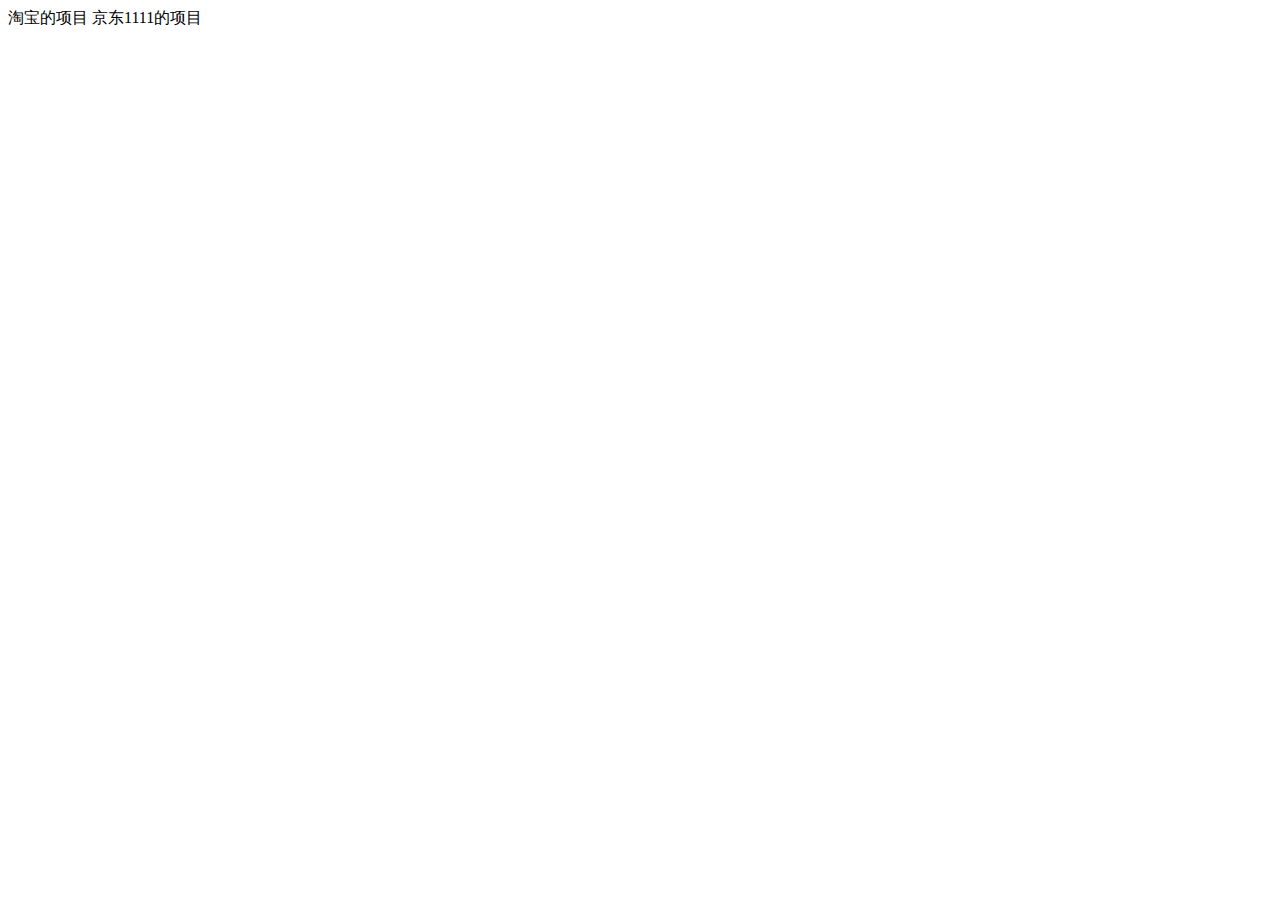
==== index.html @ 1e4019e2 "修改了index.html" ====
<!DOCTYPE html>
<html lang="en">
<head>
    <meta charset="UTF-8">
    <meta name="viewport" content="width=device-width, initial-scale=1.0">
    <meta http-equiv="X-UA-Compatible" content="ie=edge">
    <title>Document</title>
</head>
<body>
    淘宝的项目
    京东1111的项目
    
</body>
</html>
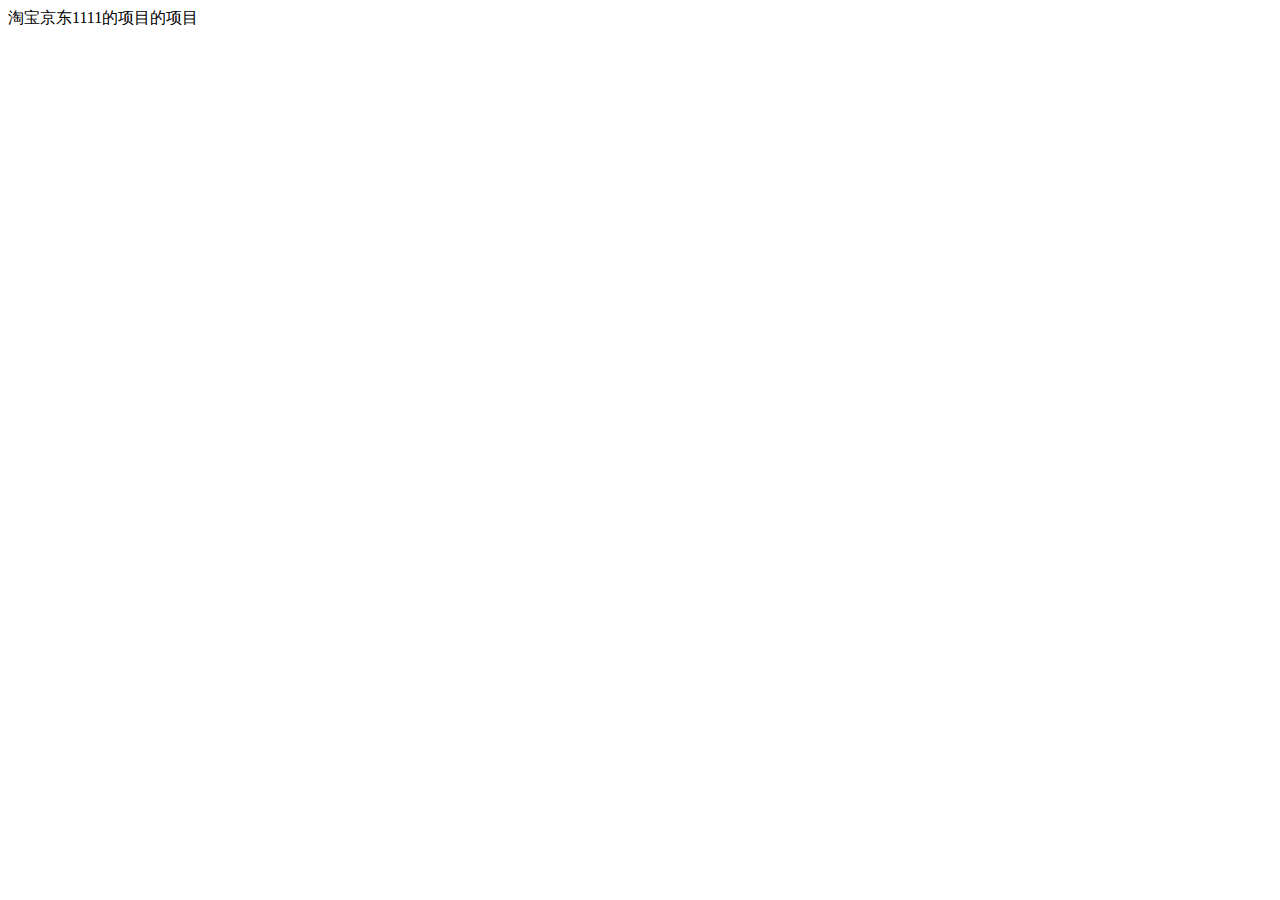
==== commit bbb4a6fa: "修改了index.html" ====
--- a/index.html
+++ b/index.html
@@ -7,8 +7,6 @@
     <title>Document</title>
 </head>
 <body>
-    淘宝的项目
-    京东1111的项目
-    
+    淘宝京东1111的项目的项目
 </body>
 </html>
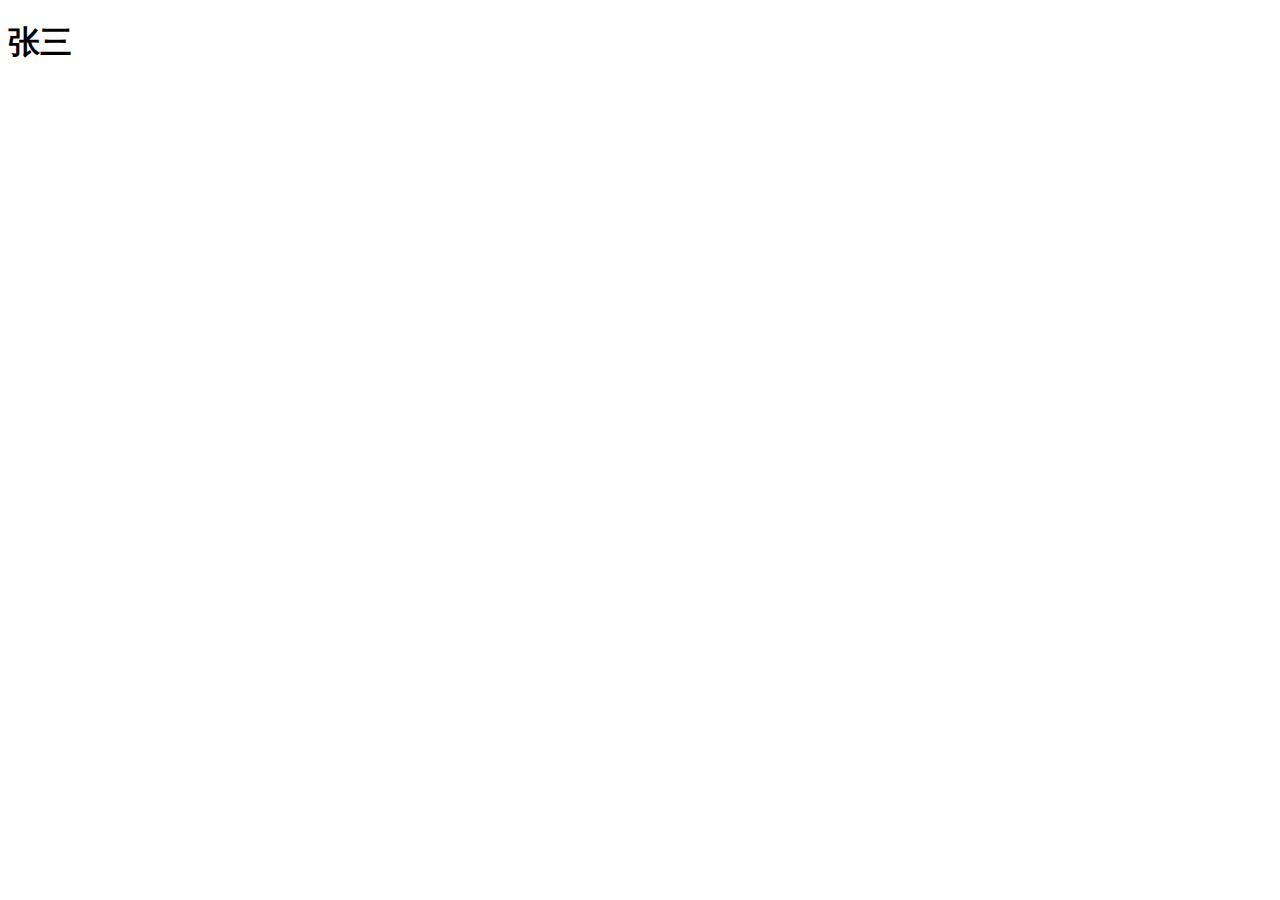
==== commit 28f57891: "Update index.html" ====
--- a/index.html
+++ b/index.html
@@ -7,6 +7,6 @@
     <title>Document</title>
 </head>
 <body>
-    淘宝京东1111的项目的项目
+   <h1>张三</h1>
 </body>
 </html>
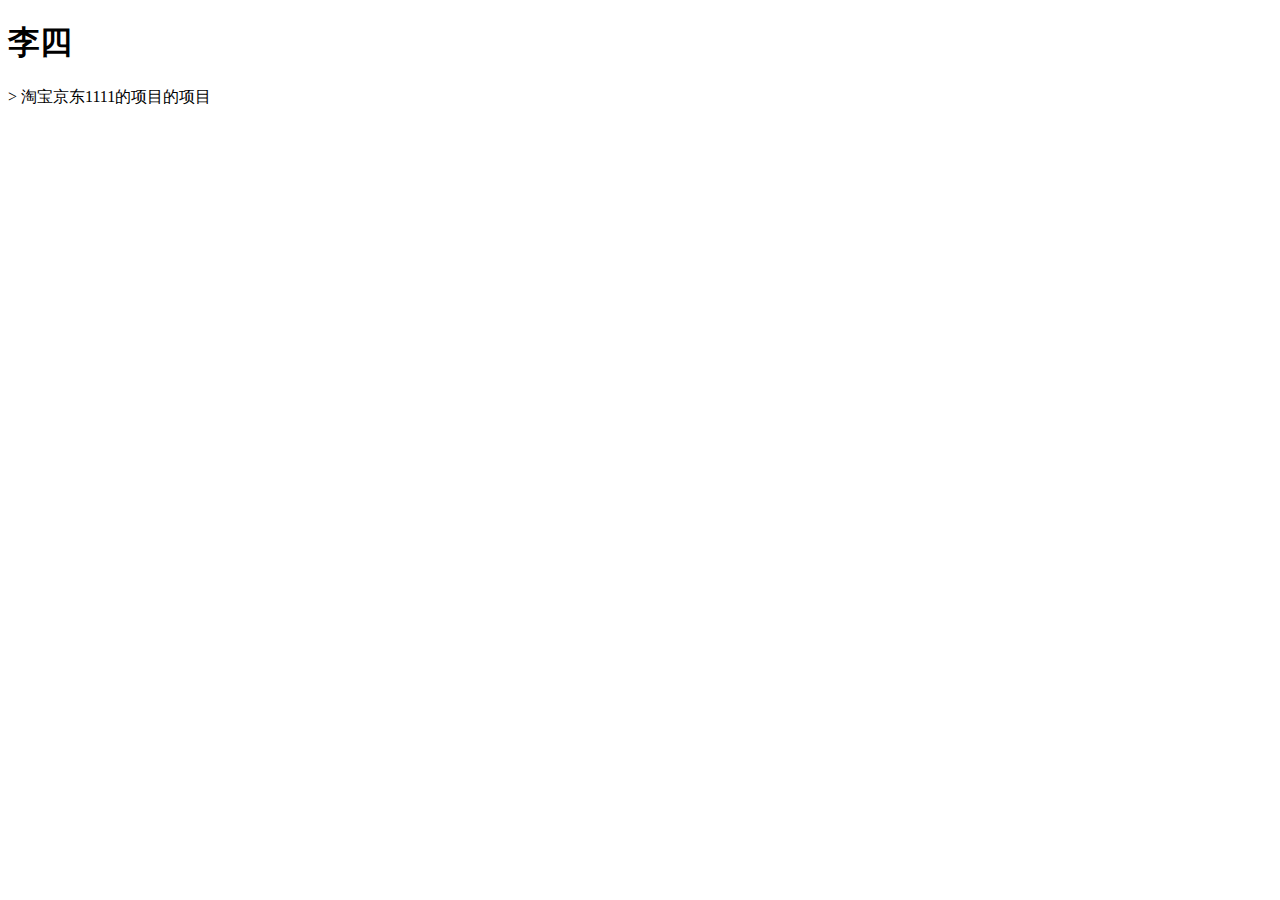
==== commit 9ffc7105: "张三提交了最新的代码" ====
--- a/index.html
+++ b/index.html
@@ -7,6 +7,7 @@
     <title>Document</title>
 </head>
 <body>
-   <h1>张三</h1>
+    <h1>李四</h1>>
+    淘宝京东1111的项目的项目
 </body>
 </html>
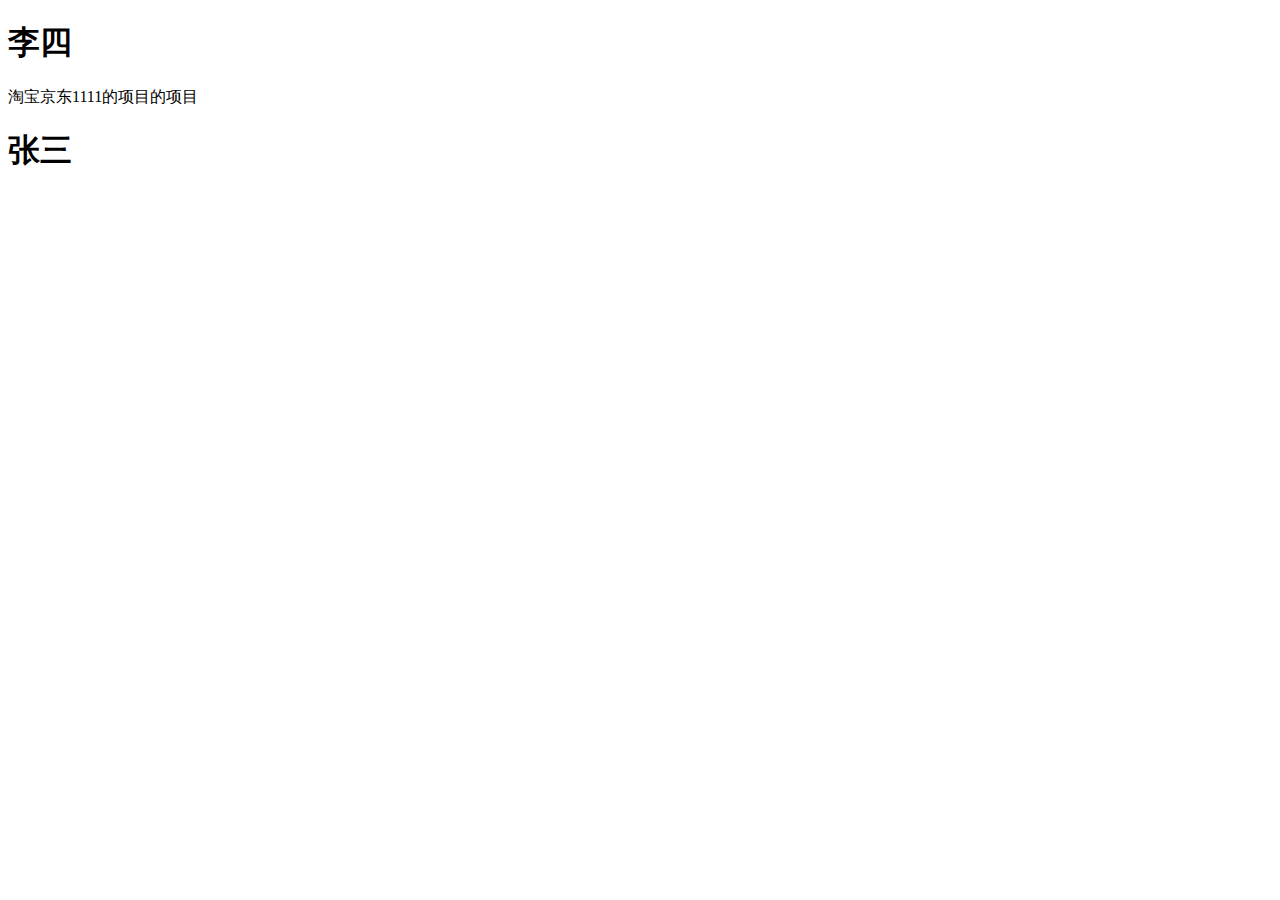
==== commit 139ffe8b: "张三修改了冲突" ====
--- a/index.html
+++ b/index.html
@@ -7,7 +7,8 @@
     <title>Document</title>
 </head>
 <body>
-    <h1>李四</h1>>
+    <h1>李四</h1>
     淘宝京东1111的项目的项目
+   <h1>张三</h1>
 </body>
 </html>
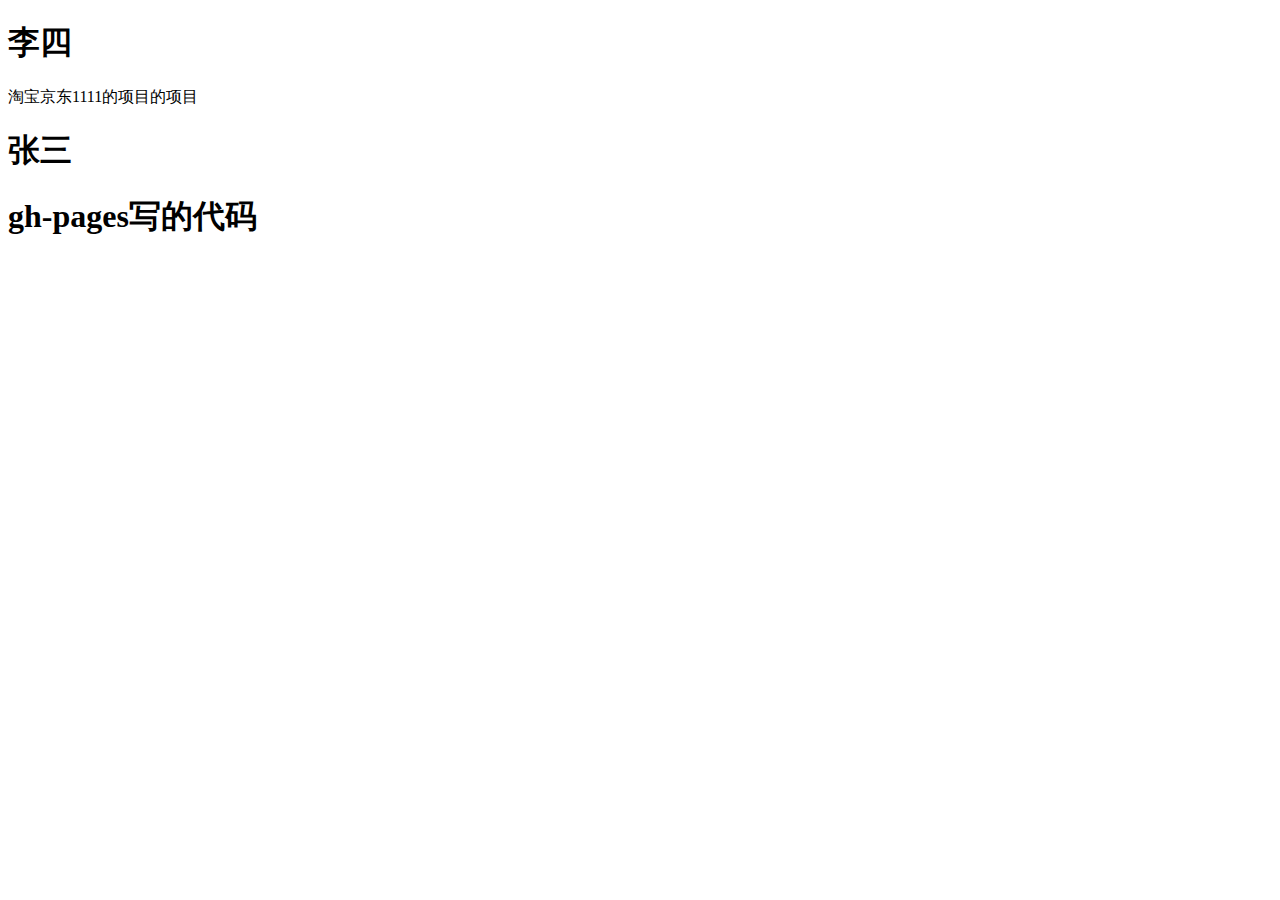
==== commit 4e94e296: "张三在gh-pages分支上提交了代码" ====
--- a/index.html
+++ b/index.html
@@ -9,6 +9,7 @@
 <body>
     <h1>李四</h1>
     淘宝京东1111的项目的项目
-   <h1>张三</h1>
+    <h1>张三</h1>
+    <h1>gh-pages写的代码</h1>
 </body>
 </html>
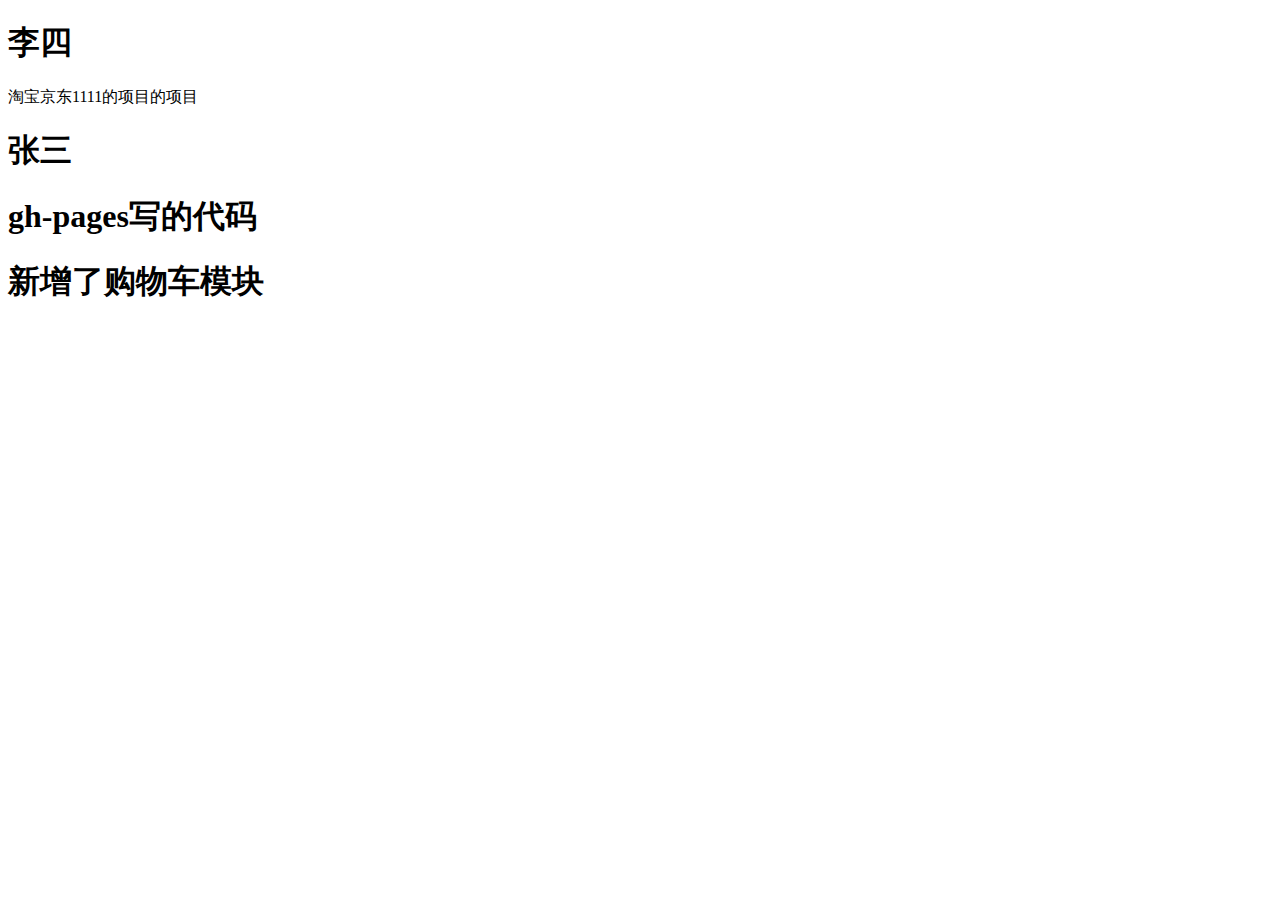
==== commit 808db75c: "张三新增了购物车模块" ====
--- a/index.html
+++ b/index.html
@@ -11,5 +11,6 @@
     淘宝京东1111的项目的项目
     <h1>张三</h1>
     <h1>gh-pages写的代码</h1>
+    <h1>新增了购物车模块</h1>
 </body>
 </html>
